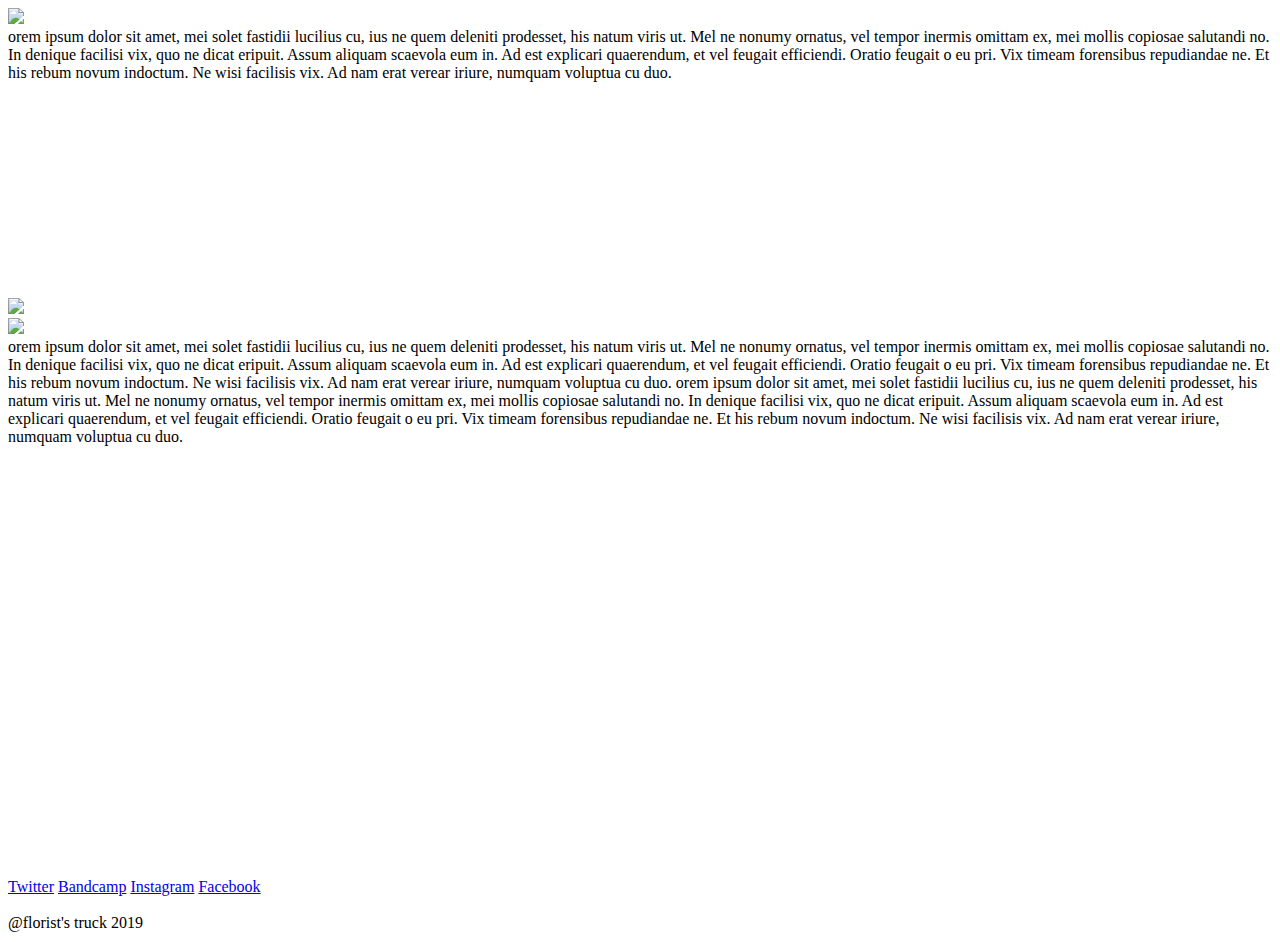
==== about.html @ 4c0da84c "create about" ====
<!DOCTYPE html>
<html lang="en">
  <head>
    <title>About –– Florist's Truck</title>
    <meta charset="utf-8">
    <meta http-equiv="X-UA-Compatible" content="IE=edge">
    <meta name="viewport" content="width=device-width, initial-scale=1">
    
    <!-- import the webpage's stylesheet -->
    <link rel="stylesheet" type="text/css" href="/screen.css" media="screen" />
    
    <!-- import the webpage's javascript file     <script src="/script.js" defer></script>  -->


    <link rel="stylesheet" href="https://unpkg.com/chota@latest">
  </head>  
  <body>
 
    <div class="row">
      <div class="col-2"></div>
     <!-- <div class="col" id="logo" data-aos="logo-animation" data-aos-delay="550"> -->
      <div class="col translated-container normal-nav" id="logo">
        <a href="/winter18.html" id="logo-click" class="translated"><img class="translated-img" src="https://cdn.glitch.com/562de8a5-a405-4e7e-9d7d-452318f6cb63%2Fheading.gif?1544930322221"></a>
      </div>
      <div class="col nav duang normal-sticky" id="nav-0">
        <a href="#"><div class="nav-img" style="background-image:url('https://cdn.glitch.com/562de8a5-a405-4e7e-9d7d-452318f6cb63%2FNav-about-01.png?1545444240379');"></div></a>
      </div>
      <div class="col nav duang normal-sticky" id="nav-1">
        <a href="#"><div class="nav-img" style="background-image:url('https://cdn.glitch.com/562de8a5-a405-4e7e-9d7d-452318f6cb63%2FNav-past-01.png?1545451719159');"></div></a>
      </div>
      <div class="col nav duang normal-sticky-mod" id="nav-2-mod">
        <a href="/winter18.html"><div id="nav-img-2" style="background-image:url('https://cdn.glitch.com/562de8a5-a405-4e7e-9d7d-452318f6cb63%2FNav-current-01.png?1545451718797');"></div></a>
      </div>
      <div class="col nav duang normal-sticky-mod" id="nav-3-mod">
        <a href="/submit.html"><div id="nav-img-3" style="background-image:url('https://cdn.glitch.com/562de8a5-a405-4e7e-9d7d-452318f6cb63%2FNav-submit-01.png?1545451718893');"></div></a>
      </div>
      <div class="col nav duang normal-sticky-mod" id="nav-4-mod">
        <a href="/contact.html"><div id="nav-img-4" style="background-image:url('https://cdn.glitch.com/562de8a5-a405-4e7e-9d7d-452318f6cb63%2FNav-contact-01.png?1545451718662');"></div></a>
      </div>
      <div class="col-2"></div>
    </div>
    
    
<!--  
    <div class="row" id="poem">
      <div class="col-1"></div>
      <div class="col poem-content">
        <p>Lorem ipsum dolor sit amet, mei solet fastidii lucilius cu, ius ne quem deleniti prodesset, his natum viris ut. Mel ne nonumy ornatus, vel tempor inermis omittam ex, mei mollis copiosae salutandi no. In denique facilisi vix, quo ne dicat eripuit. Assum aliquam scaevola eum in. Ad est explicari quaerendum, et vel feugait efficiendi.

  Oratio feugait omnesque mel et, vero rationibus ne vim. Illum fierent torquatos ei vel. An nam adhuc consul maiestatis, eu pro tota eripuit sadipscing. Sit ut tota assum virtute, ad primis aliquip qui. At cum dicat tritani, ex sed stet veri, qui sale zril ornatus ex.

  Hinc dignissim an his, lorem ignota conceptam no nec. Eruditi tibique accusata et duo. Percipit quaerendum te est. Alia prima regione has ut, eius aliquip efficiantur eos eu, periculis dissentiunt has at. Qui movet vocibus lucilius ne, facete aliquam tincidunt te eos. Pro luptatum intellegat te, et dico propriae sit, novum aeterno cum eu.

  Sale aperiri nostrum has no, pri nobis munere in, iusto maiorum expetendis eu pri. Vix timeam forensibus repudiandae ne. Et his rebum novum indoctum. Ne wisi facilisis vix. Ad nam erat verear iriure, numquam voluptua cu duo.

  Ei sed homero pertinax. Ea doming erroribus sea, vel liber albucius ea, decore melius temporibus eu has. Te purto nonumes assentior vix, quo an ferri porro honestatis. Ludus dissentiunt pri ne, eos tantas sensibus ullamcorper ad, ut vix odio appetere. Officiis praesent at qui, at velit atomorum sea, mei an augue dolore elaboraret.</p>
      </div>
      <div class="col-4"></div>
    </div>
-->
    
    <div class="row">
      <div class="white-space" style="height: 30vh !important;">
        <p-h>orem ipsum dolor sit amet, mei solet fastidii lucilius cu, ius ne quem deleniti prodesset, his natum viris ut. Mel ne nonumy ornatus, vel tempor inermis omittam ex, mei mollis copiosae salutandi no. In denique facilisi vix, quo ne dicat eripuit. Assum aliquam scaevola eum in. Ad est explicari quaerendum, et vel feugait efficiendi.

    
    Oratio feugait o eu pri. Vix timeam forensibus repudiandae ne. Et his rebum novum indoctum. Ne wisi facilisis vix. Ad nam erat verear iriure, numquam voluptua cu duo.
        </p-h>
      </div>
    </div>
    
<!--    map img to anchor
  <div class="row">
    <div class="col-1"></div>
    <div class="col">
      <img src="http://placehold.jp/500x320.png" usemap="#click-here">
      <map name="click-here">
        <area shape="rect" coords="0 0 30 50" href="/submit.html" style="outline: 0;">
      </map>
    </div>
    <div class="col-1"></div>
  </div>
-->
    
   <div class="row">
    <div class="col-1"></div>
    <div class="col">
      <img src="https://cdn.glitch.com/8a2a7b04-7b30-4c89-9b17-cef4eaa29bf8%2FAbout-1.png?1558806356492" style="width: 40vw;">
    </div>
    <div class="col-1"></div>
  </div>
  <div class="row">
    <div class="col-1"></div>
    <div class="col">
      <img src="https://cdn.glitch.com/8a2a7b04-7b30-4c89-9b17-cef4eaa29bf8%2FAbout-2.png?1558806347453" style="width: 40vw;">
    </div>
    <div class="col-1"></div>
  </div>
    
   <div class="row">
      <div class="white-space" style="height: 60vh;">
        <p-h>orem ipsum dolor sit amet, mei solet fastidii lucilius cu, ius ne quem deleniti prodesset, his natum viris ut. Mel ne nonumy ornatus, vel tempor inermis omittam ex, mei mollis copiosae salutandi no. In denique facilisi vix, quo ne dicat eripuit. Assum aliquam scaevola eum in. Ad est explicari quaerendum, et vel feugait efficiendi.

    Oratio feugait o eu pri. Vix timeam forensibus repudiandae ne. Et his rebum novum indoctum. Ne wisi facilisis vix. Ad nam erat verear iriure, numquam voluptua cu duo.
orem ipsum dolor sit amet, mei solet fastidii lucilius cu, ius ne quem deleniti prodesset, his natum viris ut. Mel ne nonumy ornatus, vel tempor inermis omittam ex, mei mollis copiosae salutandi no. In denique facilisi vix, quo ne dicat eripuit. Assum aliquam scaevola eum in. Ad est explicari quaerendum, et vel feugait efficiendi.

    Oratio feugait o eu pri. Vix timeam forensibus repudiandae ne. Et his rebum novum indoctum. Ne wisi facilisis vix. Ad nam erat verear iriure, numquam voluptua cu duo.
        </p-h>
      </div>
    </div>
    
    <div class="row">
      <div class="col-1"></div>
      <div class="col">
        <div class="footer-flex">
          <a class="footer-anchor" href="#">Twitter</a>
          <a class="footer-anchor" href="#">Bandcamp</a>
          <a class="footer-anchor" href="#">Instagram</a>
          <a class="footer-anchor" href="#">Facebook</a>
        </div>
        <br \>
        <p-f>@florist's truck 2019</p-f>
      </div>
      <div class="col-1"></div>
    </div>

    <div class="row" id="footer">
      <div class="col-1"></div>
      <div class="col">
        <p></p>
      </div>
      <div class="col-1"></div>
    </div>
 
    <script src="https://code.jquery.com/jquery-3.3.1.min.js" integrity="sha256-FgpCb/KJQlLNfOu91ta32o/NMZxltwRo8QtmkMRdAu8=" crossorigin="anonymous"></script>
    <script src="https://code.jquery.com/ui/1.11.4/jquery-ui.js"></script>

  </body>
</html>
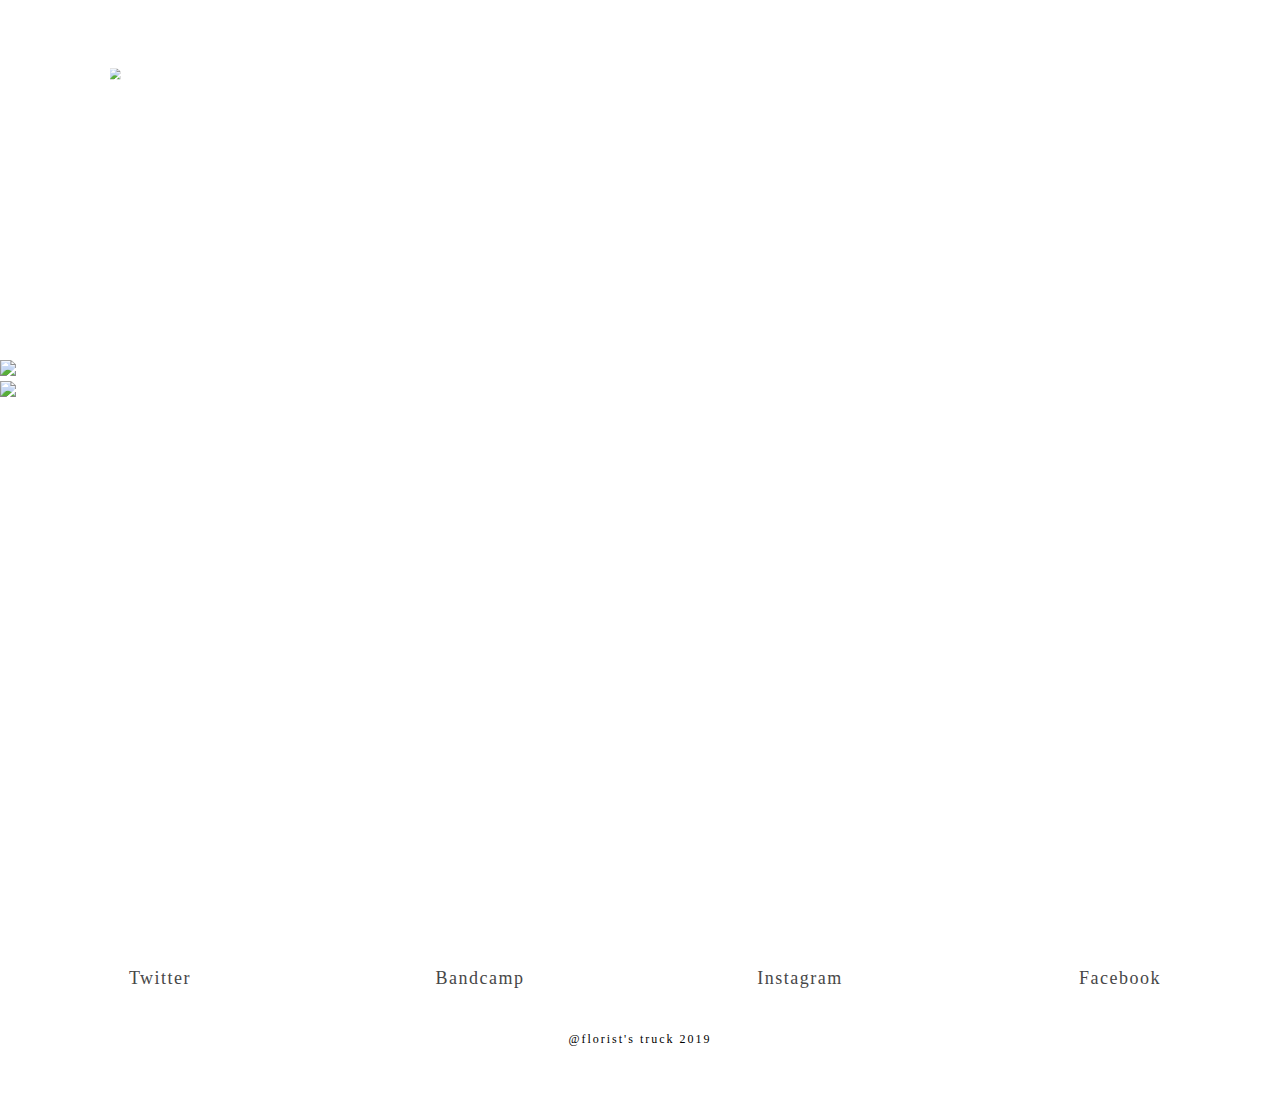
==== commit 7477bd86: "adjust spacing" ====
--- a/about.html
+++ b/about.html
@@ -60,7 +60,7 @@
 -->
     
     <div class="row">
-      <div class="white-space" style="height: 30vh !important;">
+      <div class="white-space" style="height: 40vh !important;">
         <p-h>orem ipsum dolor sit amet, mei solet fastidii lucilius cu, ius ne quem deleniti prodesset, his natum viris ut. Mel ne nonumy ornatus, vel tempor inermis omittam ex, mei mollis copiosae salutandi no. In denique facilisi vix, quo ne dicat eripuit. Assum aliquam scaevola eum in. Ad est explicari quaerendum, et vel feugait efficiendi.
 
     
--- a/screen.css
+++ b/screen.css
@@ -0,0 +1,534 @@
+/*! chota.css v0.5.1 | MIT License | github.com/jenil/chota */
+
+* {
+  -webkit-box-sizing: border-box;
+          box-sizing: border-box;
+}
+html {
+  font-size: 62.5%;
+  line-height: 1.15;
+  -ms-text-size-adjust: 100%;
+  -webkit-text-size-adjust: 100%;
+}
+body {
+  letter-spacing: 0.01em;
+  line-height: 1.6;
+  font-weight: 400;
+  font-family: "Segoe UI", "Helvetica Neue", sans-serif; /*fallback*/
+  margin: 0;
+  padding: 0;
+  overflow-x: hidden;
+  background: url("https://cdn.glitch.com/562de8a5-a405-4e7e-9d7d-452318f6cb63%2Fbg-white-01.png?1544931857759") no-repeat center center fixed;
+  background-color: rgba(255, 255, 255, .3);
+  background-blend-mode: lighten;
+/*background: url("https://cdn.glitch.com/562de8a5-a405-4e7e-9d7d-452318f6cb63%2Fbackground.png?1544930325556") no-repeat center center fixed; */
+  background-size: cover;
+
+}
+h1,
+h2,
+h3,
+h4,
+h5,
+h6 {
+  font-weight: 500;
+  margin: 0.35em 0 0.7em 0;
+}
+h1 {
+  font-size: 48px;
+  font-family: "Gill Sans";
+}
+h-t {
+  font-size: 64px;
+  font-family: "Gill Sans";
+  text-align: center;
+  width: 100%;
+  display: inline-block;
+}
+h2 {
+  font-family: "Gill Sans";
+  font-size: 24px;
+}
+h2-s {
+  font-family: "Gill Sans";
+  font-size: 16px;
+  color: #474747;
+}
+h3 {
+  font-size: 1.5em;
+}
+h4 {
+  font-size: 1.25em;
+}
+h5 {
+  font-size: 1em;
+}
+h6 {
+  font-size: 0.85em;
+}
+a {
+  color: #878787;
+  text-decoration: none;
+  font-family: "Gill Sans";
+  font-size: 24px;
+  line-height: 4;
+}
+a:hover:not(.button) {
+  color: #232323;
+}
+p {
+  margin-top: 0;
+  font-family: "Gill Sans";
+  font-size: 16px;
+}
+p-t {
+  font-family: "Gill Sans";
+  font-size: 16px;
+}
+p-h {
+  margin-top: 0;
+  font-family: "Gill Sans";
+  font-size: 20px;
+  visibility: hidden;
+}
+
+
+.wave {
+  opacity: .3;
+  z-index: -1;
+  overflow: hidden;
+  position: fixed;
+  left: 0;
+  right: 0;
+  bottom: 0;
+  height: 70vh;
+}
+
+.wave--show {
+  opacity: .5;
+  filter: none;
+  transform: translate3d(0,0,0);
+  transition: opacity 920ms cubic-bezier(.25, .46, .45, .94), transform 920ms cubic-bezier(.25, .46, .45, .94);
+}
+
+.wave__cont {
+  height: 100%;
+  width: 200%;
+  transform: translate3d(-25%, 40%, 0);
+  animation: wave1 5530ms cubic-bezier(.405, .03, .515, .955) infinite both;
+}
+
+.wave__cont:after {
+  content: ' ';
+  display: block;
+  background-color: #f4d5cd;
+  height: 100%;
+  transform: rotate(2.5deg);
+  transform-origin: top center;
+  animation: wave2 4000ms cubic-bezier(.405, .03, .515, .955) infinite both;
+}
+
+@keyframes wave1 {
+  0%, 100% {
+		-webkit-transform: translate3d(-25%, 40%, 0);
+		-moz-transform: translate3d(-25%, 40%, 0);
+		-o-transform: translate3d(-25%, 40%, 0);
+		-ms-transform: translate3d(-25%, 40%, 0);
+		transform: translate3d(-25%, 40%, 0)
+	}
+	50% {
+		-webkit-transform: translate3d(-25%, 30%, 0);
+		-moz-transform: translate3d(-25%, 30%, 0);
+		-o-transform: translate3d(-25%, 30%, 0);
+		-ms-transform: translate3d(-25%, 30%, 0);
+		transform: translate3d(-25%, 30%, 0)
+	}
+}
+
+@keyframes wave2 {
+  0%, 100% {
+		-webkit-transform: rotate(2.5deg);
+		-moz-transform: rotate(2.5deg);
+		-o-transform: rotate(2.5deg);
+		-ms-transform: rotate(2.5deg);
+		transform: rotate(2.5deg)
+	}
+	50% {
+		-webkit-transform: rotate(-2.5deg);
+		-moz-transform: rotate(-2.5deg);
+		-o-transform: rotate(-2.5deg);
+		-ms-transform: rotate(-2.5deg);
+		transform: rotate(-2.5deg)
+	}
+}
+
+.content {
+  position: relative;
+  top: 100vh;
+}
+.wow {
+  visibility: hidden;
+}
+.empty-div {
+  display: block;
+  height: .1vh;
+}
+.poem-content {
+  position: relative;
+  display: block;
+  top: 50vh;
+  width: 50%;
+  padding: 3%;
+  transform: translateX(-50px);
+  font-size: 24px !important;
+  line-height: 48px;
+  color: #474747;
+/*  background: rgb(242, 181, 174, .5); */
+}
+.poem-content a {
+  color: #474747;
+  
+}
+
+#logo {
+  font-family: "Gill Sans";
+  display: block;
+  position: relative;
+  overflow: hidden;
+  height: inherit;
+  transform: scale(1.5); 
+  margin-left: 25%;
+  margin-top: 20%;
+}
+
+#logo-click {
+  display: inline-block;
+  position: relative;
+}
+
+.translated {
+  transform: translate(-40%, 100px) scale(.7) !important;
+}
+
+.translated-img {
+  transform: translate(30%, -100px) !important;
+}
+
+.translated-container {
+  transform: translate(-80%, 100px) !important;
+}
+
+.sticky {
+  position: fixed !important;
+  transform: translateY(-260px) !important;
+  margin-left: 110px !important;
+  z-index: 23;
+}
+
+.nav {
+  display: none;
+}
+
+.navbar {
+  z-index: 23;
+}
+
+#nav-0 {
+  position: fixed;
+  top: 0;
+  transform: translateY(185px);
+  left: 550px;
+  display: none;
+  font-family: "Gill Sans";
+  z-index: 23;
+}
+
+#nav-1 {
+  position: fixed;
+  top: 0;
+  transform: translateY(185px);
+  left: 650px;
+  display: none;
+  font-family: "Gill Sans";
+  z-index: 23;
+}
+
+#nav-2 {
+  position: fixed;
+  top: 0;
+  transform: translateY(150px) scale(.7);
+  left: 730px;
+  display: none;
+  font-family: "Gill Sans";
+  z-index: 23;
+}
+
+#nav-2-mod {
+  position: fixed;
+  top: 0;
+  transform: translateY(150px) scale(.6);
+  left: 730px;
+  display: none;
+  font-family: "Gill Sans";
+  z-index: 23;
+}
+
+#nav-3 {
+  position: fixed;
+  top: 0;
+  transform: translateY(150px) scale(.7);
+  left: 850px;
+  display: none;
+  font-family: "Gill Sans";
+  z-index: 23;
+}
+
+#nav-3-mod {
+  position: fixed;
+  top: 0;
+  transform: translateY(150px) scale(.6);
+  left: 850px;
+  display: none;
+  font-family: "Gill Sans";
+  z-index: 23;
+}
+
+#nav-4 {
+  position: fixed;
+  top: 0;
+  transform: translateY(150px) scale(.7);
+  left: 970px;
+  display: none;
+  font-family: "Gill Sans";
+  z-index: 23;
+}
+
+#nav-4-mod {
+  position: fixed;
+  top: 0;
+  transform: translateY(150px) scale(.6);
+  left: 970px;
+  display: none;
+  font-family: "Gill Sans";
+  z-index: 23;
+}
+
+.background-1 {
+  position: relative;
+  top: 50vh;
+  float: left;
+  margin: 10vw;
+  width: 80vw;
+  height: 200vh;
+  background: rgb(222, 212, 244, .5);
+}
+
+.footer-flex {
+  display: flex;
+  text-align: center;
+}
+
+.footer-anchor {
+  font-size: 18px;
+  font-weight: 400;
+  letter-spacing: 1.5px;
+  color: #474747;
+  width: 100%;
+  margin: auto;
+  font-family: "Gill Sans";
+}
+
+.footer-anchor:hover {
+  font-weight: 500 !important;
+}
+
+p-f {
+  display: block;
+  font-family: "EB Garamond";
+  letter-spacing: 2px;
+  font-size: 12px;
+  text-align: center;
+  margin-bottom: 50px;
+}
+
+.white-space {
+  height: 110vh;
+}
+
+.duang {
+  display: inline-block !important;
+}
+
+.nav-img {
+  position: relative;
+  float: left;
+  height: 30px;
+  width: 60px;
+  background-position: 50% 50%;
+  background-repeat: no-repeat;
+  background-size: cover;
+}
+
+#nav-img-2 {
+  position: relative;
+  float: left;
+  height: 40px;
+  width: 140px;
+  background-position: 50% 50%;
+  background-repeat: no-repeat;
+  background-size: cover;
+}
+
+#nav-img-3 {
+  position: relative;
+  float: left;
+  height: 40px;
+  width: 140px;
+  background-position: 50% 50%;
+  background-repeat: no-repeat;
+  background-size: cover;
+}
+
+#nav-img-4 {
+  position: relative;
+  float: left;
+  height: 40px;
+  width: 140px;
+  background-position: 50% 50%;
+  background-repeat: no-repeat;
+  background-size: cover;
+}
+
+.normal-nav {
+  position: fixed !important;
+  transform: translateY(-260px) !important;
+  margin-left: 110px !important;
+  z-index: 23;
+}
+
+.normal-sticky {
+  position: fixed !important;
+  transform: translateY(88px) translateX(18px) !important;
+ /* margin-left: 110px !important; */
+  z-index: 23;
+}
+
+.normal-sticky-mod {
+  position: fixed !important;
+  transform: translateY(78px) translateX(18px) scale(.55) !important;
+ /* margin-left: 110px !important; */
+  z-index: 23;
+}
+
+.issue-header {
+  display: inline-block;
+/*  padding-top: 200px; */
+  font-family: "Gill Sans";
+  font-size: 16px;
+}
+
+.poem-img {
+  padding-top: 15vh;
+}
+
+.poem-img a {
+  font-family: "Gill Sans";
+  color: #232323;
+}
+
+.poem-img a:hover {
+  color: #f1c1c6;
+  opacity: 1 !important;
+}
+
+.giant-wrapper {
+  margin-top: 20vh;
+}
+
+:focus {
+  outline-color: transparent !important;
+  outline-style: none !important;
+  box-shadow: none !important;
+  -webkit-appearance: none;
+}
+
+.issue-title a:hover {
+  filter: invert(82%) sepia(14%) saturate(489%) hue-rotate(305deg) brightness(97%) contrast(96%) opacity(30%);
+}
+
+.more-button a {
+  padding-left: 30px;
+  padding-top: 8px;
+  padding-right: 30px;
+  padding-bottom: 8px;
+  margin-top: 8px;
+  margin-left: 8px;
+  display: center;
+  width: 100px;
+  background-color: transparent;
+  color: #232323;
+  font-family: 'Gill Sans';
+  font-size: 24px;
+  border: solid;
+  border-width: 1px;
+  border-color: #232323;
+  border-radius: 0px;
+}
+
+.more-button a:hover {
+  background-color: #f1c1c6 !important;
+  opacity: .5 !important;
+}
+
+input:focus {
+  outline-color: transparent !important;
+  outline-style: none !important;
+  box-shadow: none !important;
+  -webkit-appearance: none;
+  background-color: rgba(241, 193, 198, .3) !important;
+  transition: none !important;
+}
+
+textarea:focus {
+  outline-color: transparent !important;
+  outline-style: none !important;
+  box-shadow: none !important;
+  -webkit-appearance: none;
+  background-color: rgba(241, 193, 198, .3) !important;
+  transition: none !important;
+}
+
+[type=submit] {
+  transition: none !important;
+}
+
+[type=submit]:hover {
+  outline-color: transparent !important;
+  outline-style: none !important;
+  box-shadow: none !important;
+  background-color: #f1c1c6 !important;
+  opacity: .5 !important;
+}
+
+
+
+[data-aos='flower-transition'] {
+  opacity: 0;
+  transition-property: opacity;
+}
+[data-aos='flower-transition'].aos-animate {
+  opacity: 1;
+}
+
+body[data-aos-easing="flower-easing-1"] [data-aos], [data-aos][data-aos][data-aos-easing="flower-easing-1"] {
+  transition-timing-function: cubic-bezier(0.35, 0.006, 0.51, 0.95);
+}
+
+[data-aos="logo-animation"] {
+  opacity: 0;
+  transition-property: transform, opacity;
+}
+[data-aos="logo-animation"].aos-animate {
+  opacity: 1;
+  transform: translate(-50%, 100px) scale(.7);
+}
